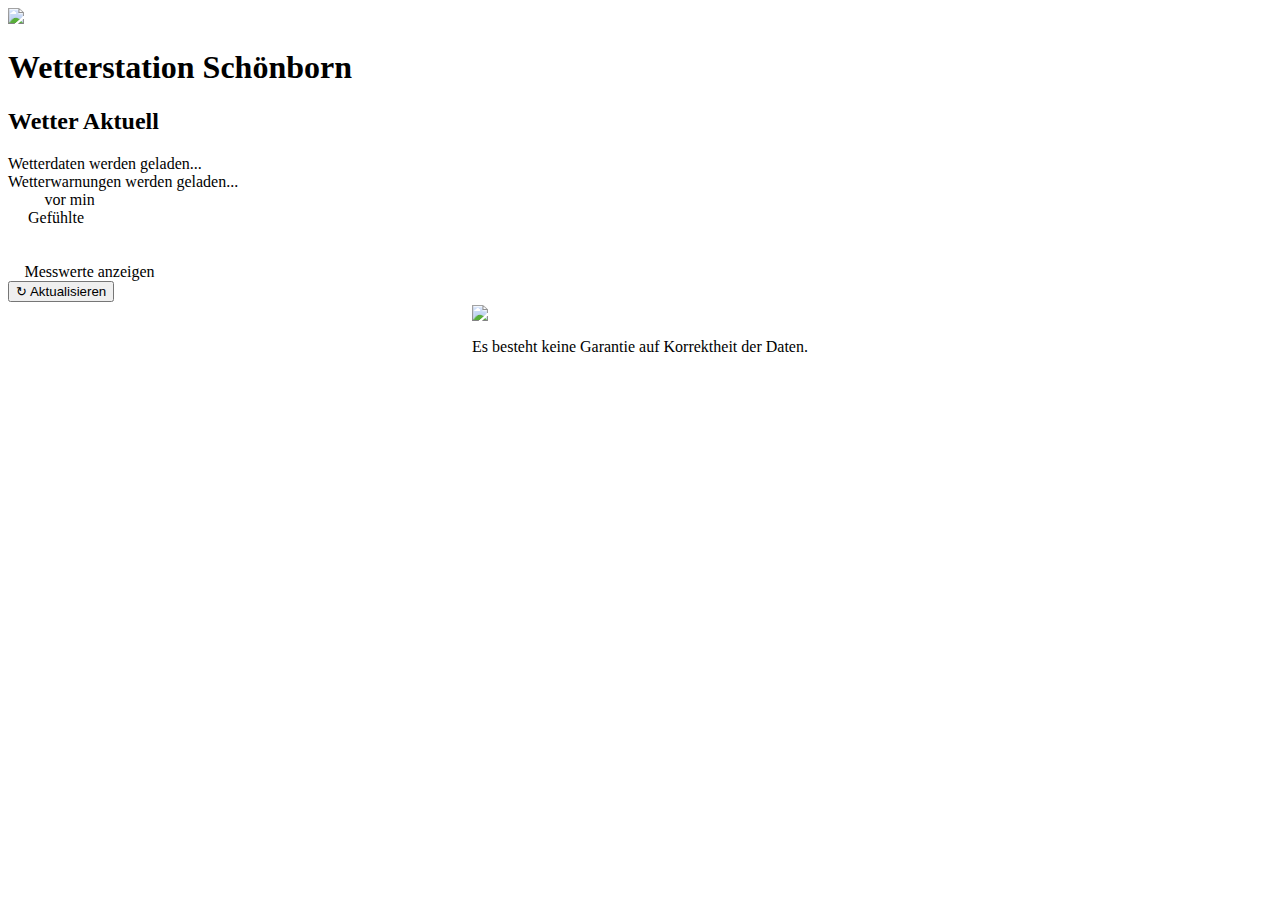
==== index.html @ f60af9e9 "Update index.html" ====
<!DOCTYPE html>

<html lang="de">
	<head>
		<meta charset="UTF-8">
		<meta name="viewport" content="width=device-width, initial-scale=1">
		<link rel="shortcut icon" href="images/favicon.ico">
		<link rel="stylesheet" type="text/css" href="https://rammer.org/_style/colors.css">
		<link rel="stylesheet" type="text/css" href="https://rammer.org/_style/fonts.css">
		<link rel="stylesheet" type="text/css" href="https://rammer.org/_style/style.css">
		<script src="script.js"></script>
		<title>Wetterstation Schönborn</title>
	</head>

	<body>
		<header>
			<a href="" title="Startseite"><img src="images/logo.svg" height="35px"></a>
		</header>
		
		<main>
			<section>
				<div class="content">
					<h1>Wetterstation Schönborn</h1>
				</div>
				
				<div class="content">
					<h2>Wetter Aktuell</h2>

					<div id="load_current">
						<div class="loading"></div>
						<span> Wetterdaten werden geladen...</span>
					</div>
					<div id="weather_warnings_load">
						<div class="loading"></div>
						<span> Wetterwarnungen werden geladen...</span>
					</div>
				</div>
				
				<div class="content content_container bg_image" style="background: url(https://rammer.org/cdn/images/weather/backgrounds/weather/null.jpg);">
					<div style="margin-left: 20px;">
						<span><span class="icon_r">&#xf017</span> vor <span id="minutes_current"></span> min</span><br>
			
						<span id="current_temp" class="x-large"></span> Gefühlte <span id="current_felt_temp"></span><br>
						<span id="current_description" class="large2"></span>
						<span id="current_wind_dir_icon" class="icon_s large icon_fixwidth">&#xf124</span> <span id="current_wind_description"></span></span>
					</div>
			
					<br>
					<a class="button_transparent" name="measurementButton" onclick="switchMeasurementsCurrent()"><span class="icon_s">&#xf107</span> Messwerte anzeigen</a>
					<style>
						.content .container {
							width: 290px;
							backdrop-filter: blur(5px);
						}
					</style>
			
					<div name="measurement" style="max-height: 0px; overflow: hidden; transition: all 1s;">
						<br>
						<div class="container">
							<table>
								<tr>
									<td>
										<span class="icon_r x-large icon_fixwidth">&#xf2c9</span>
									</td>
									<td>Lufttemperatur:<br><span id="current_measurements_temp" class="large"></span><br>Min/Max: <span id="current_measurements_temp_min_max"></span></td>
								</tr>
							</table>
						</div>
			
						<div class="container">
							<table>
								<tr>
									<td>
									<span class="icon_r x-large icon_fixwidth">&#xf750</span>
									</td>
									<td>Rel. Luftfeuchte:<br><span id="current_measurements_humidity" class="large"></span><br>Abs. Luftfeuchte: <span id="current_measurements_absolute_humidity"></span></td>
								</tr>
							</table>
						</div>
			
						<div class="container">
							<table>
								<tr>
									<td>
									<span class="icon_r x-large icon_fixwidth">&#xf748</span>
									</td>
									<td>Taupunkt:<br><span id="current_measurements_dew_point" class="large"></span><br><span style="color: transparent;">-</span></td>
								</tr>
							</table>
						</div>
			
						<div class="container">
							<table>
								<tr>
									<td>
									<span class="icon_r x-large icon_fixwidth">&#xf62a</span>
									</td>
									<td>Stationsluftdruck:<br><span id="current_measurements_pressure" class="large"></span><br>Auf NHN: <span id="current_measurements_sealevel_pressure"></span></td>
								</tr>
							</table>
						</div>
			
						<div class="container">
							<table>
								<tr>
									<td>
										<span class="icon_r x-large icon_fixwidth">&#xf72e</span>
									</td>
									<td>Windmittel:<br><span id="current_measurements_wind_speed" class="large"></span><br>Böen: <span id="current_measurements_wind_gust"></span></td>
								</tr>
							</table>
						</div>
			
						<div class="container">
							<table>
								<tr>
									<td>
										<span class="icon_r x-large icon_fixwidth">&#xf602</span>
									</td>
									<td>Windrichtung:<br><span id="current_measurements_wind_dir_str" class="large"></span><br><span id="current_measurements_wind_dir"></span></td>
								</tr>
							</table>
						</div>
			
						<div class="container">
							<table>
								<tr>
									<td>
										<span class="icon_r x-large icon_fixwidth">&#xe4f4</span>
									</td>
									<td>Tagesniederschlag:<br><span id="current_measurements_rain" class="large"></span><br>Letzte Stunde: <span id="current_measurements_rain_1h"></span></td>
								</tr>
							</table>
						</div>
			
						<div class="container">
							<table>
								<tr>
									<td>
										<span class="icon_r x-large icon_fixwidth">&#xf75c</span>
									</td>
									<td>Niederschlagsintensität:<br><span id="current_measurements_rain_intensity" class="large"></span><br>Letzte Stunde: <span id="current_measurements_rain_intensity_max_1h"></span></span></td>
								</tr>
							</table>
						</div>
			
						<div class="container">
							<table>
								<tr>
									<td>
										<span class="icon_r x-large icon_fixwidth">&#xf744</span>
									</td>
									<td>Bewölkung:<br><span id="current_measurements_cloud" class="large"></span><br><span style="color: transparent;">-</span></td>
								</tr>
							</table>
						</div>
			
						<div class="container">
							<table>
								<tr>
									<td>
										<span class="icon_r x-large icon_fixwidth">&#xe28f</span>
									</td>
									<td>Helligkeit:<br><span id="current_measurements_brightness" class="large"></span><br><span style="color: transparent;">-</span></td>
									<!--<td>Solarstrahlung:<br><span id="current_measurements_solar" class="large"></span><br>Helligkeit: <span id="current_measurements_brightness"></span></td>-->
								</tr>
							</table>
						</div>
					</div>
				</div>
			
				<div class="content">
					<button onclick="getWeather(); getWeatherWarnings(); disable_popup = false;"><span class="icon_s">&#x21bb</span>  Aktualisieren</button>
				</div>
			</section>
		</main>

		<flex></flex>

		<footer style="background-image: url(images/default.svg);">
			<table align="center" id="footer">
				<tr>
					<td style="padding-bottom: 10px;"> <img src="images/logo.svg" class="img_monocolor_white" style="width: 300px;"> </td>
				</tr>
				<tr>
					<td>Es besteht keine Garantie auf Korrektheit der Daten.</td>
				</tr>
			</table>
		</footer>
	</body>
</html>
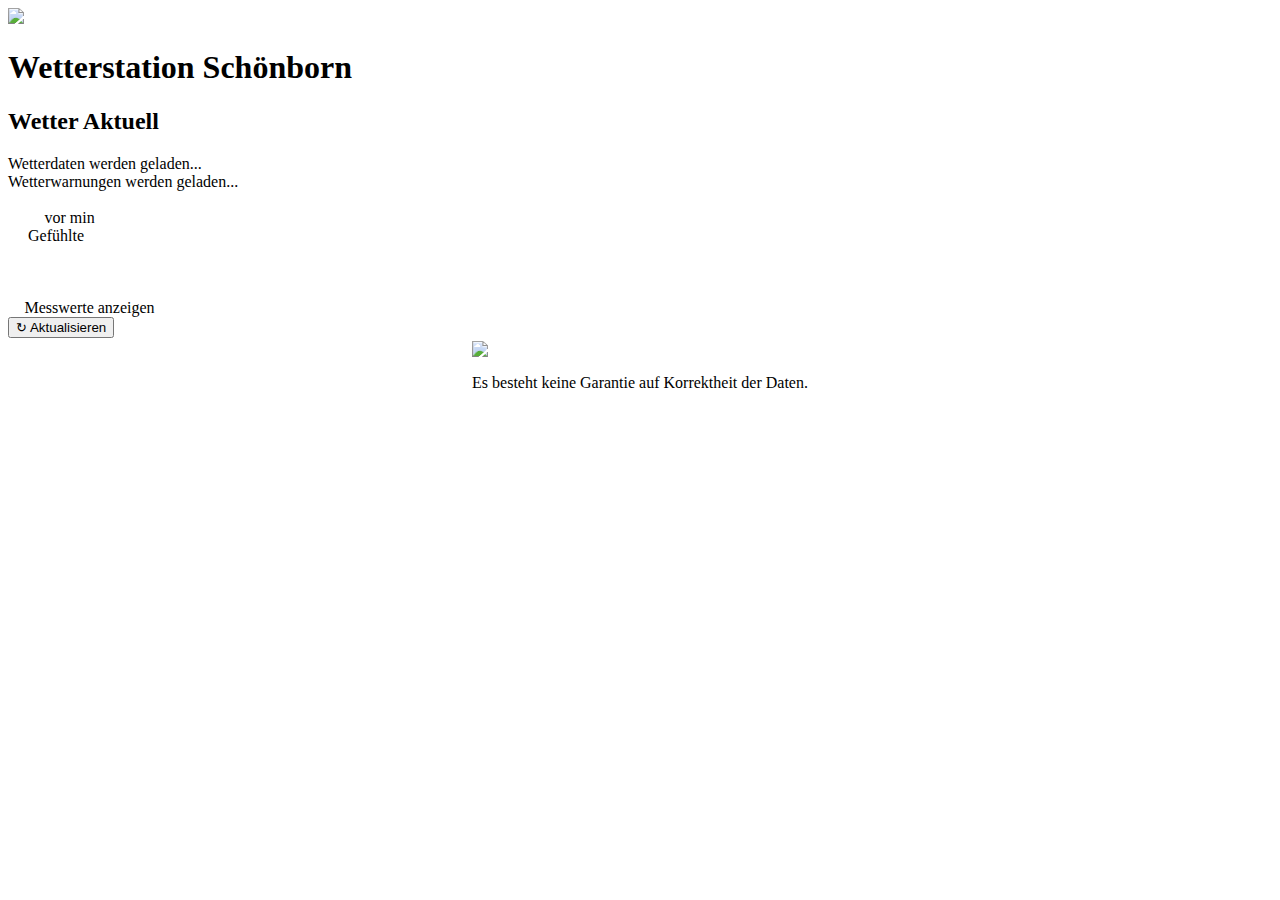
==== commit 687310e5: "update" ====
--- a/index.html
+++ b/index.html
@@ -8,6 +8,8 @@
 		<link rel="stylesheet" type="text/css" href="https://rammer.org/_style/colors.css">
 		<link rel="stylesheet" type="text/css" href="https://rammer.org/_style/fonts.css">
 		<link rel="stylesheet" type="text/css" href="https://rammer.org/_style/style.css">
+		<link rel="stylesheet" type="text/css" href="https://rammer.org/cdn/images/weather/backgrounds/weather/background-colors.css">
+		<script src="https://rammer.org/cdn/scripts/fetch_data.js"></script>
 		<script src="script.js"></script>
 		<title>Wetterstation Schönborn</title>
 	</head>
@@ -37,16 +39,18 @@
 				</div>
 				
 				<div class="content content_container bg_image" style="background: url(https://rammer.org/cdn/images/weather/backgrounds/weather/null.jpg);">
+					<div id="warnings"></div>
+					<br>
 					<div style="margin-left: 20px;">
 						<span><span class="icon_r">&#xf017</span> vor <span id="minutes_current"></span> min</span><br>
 			
 						<span id="current_temp" class="x-large"></span> Gefühlte <span id="current_felt_temp"></span><br>
-						<span id="current_description" class="large2"></span>
+						<span id="current_description" class="large2"></span><br>
 						<span id="current_wind_dir_icon" class="icon_s large icon_fixwidth">&#xf124</span> <span id="current_wind_description"></span></span>
 					</div>
 			
 					<br>
-					<a class="button_transparent" name="measurementButton" onclick="switchMeasurementsCurrent()"><span class="icon_s">&#xf107</span> Messwerte anzeigen</a>
+					<a class="button_transparent" name="measurementButton" onclick="switchMeasurements()"><span class="icon_s">&#xf107</span> Messwerte anzeigen</a>
 					<style>
 						.content .container {
 							width: 290px;
@@ -162,7 +166,6 @@
 										<span class="icon_r x-large icon_fixwidth">&#xe28f</span>
 									</td>
 									<td>Helligkeit:<br><span id="current_measurements_brightness" class="large"></span><br><span style="color: transparent;">-</span></td>
-									<!--<td>Solarstrahlung:<br><span id="current_measurements_solar" class="large"></span><br>Helligkeit: <span id="current_measurements_brightness"></span></td>-->
 								</tr>
 							</table>
 						</div>
@@ -189,3 +192,8 @@
 		</footer>
 	</body>
 </html>
+
+<script>
+	getWeather();
+	getWeatherWarnings();
+</script>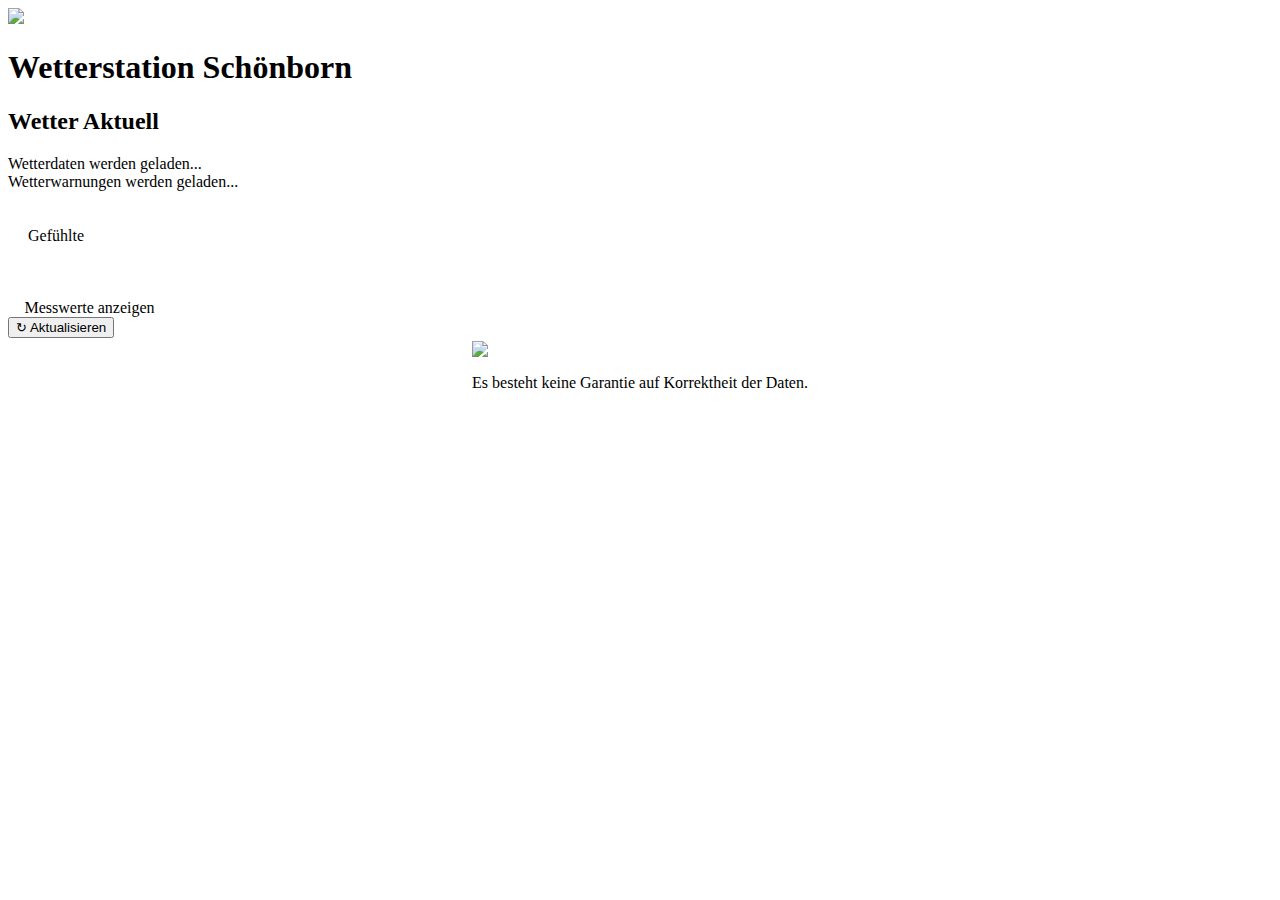
==== commit b3383277: "update" ====
--- a/index.html
+++ b/index.html
@@ -42,7 +42,7 @@
 					<div id="warnings"></div>
 					<br>
 					<div style="margin-left: 20px;">
-						<span><span class="icon_r">&#xf017</span> vor <span id="minutes_current"></span> min</span><br>
+						<span><span class="icon_r">&#xf017</span> <span id="minutes_current"></span></span><br>
 			
 						<span id="current_temp" class="x-large"></span> Gefühlte <span id="current_felt_temp"></span><br>
 						<span id="current_description" class="large2"></span><br>
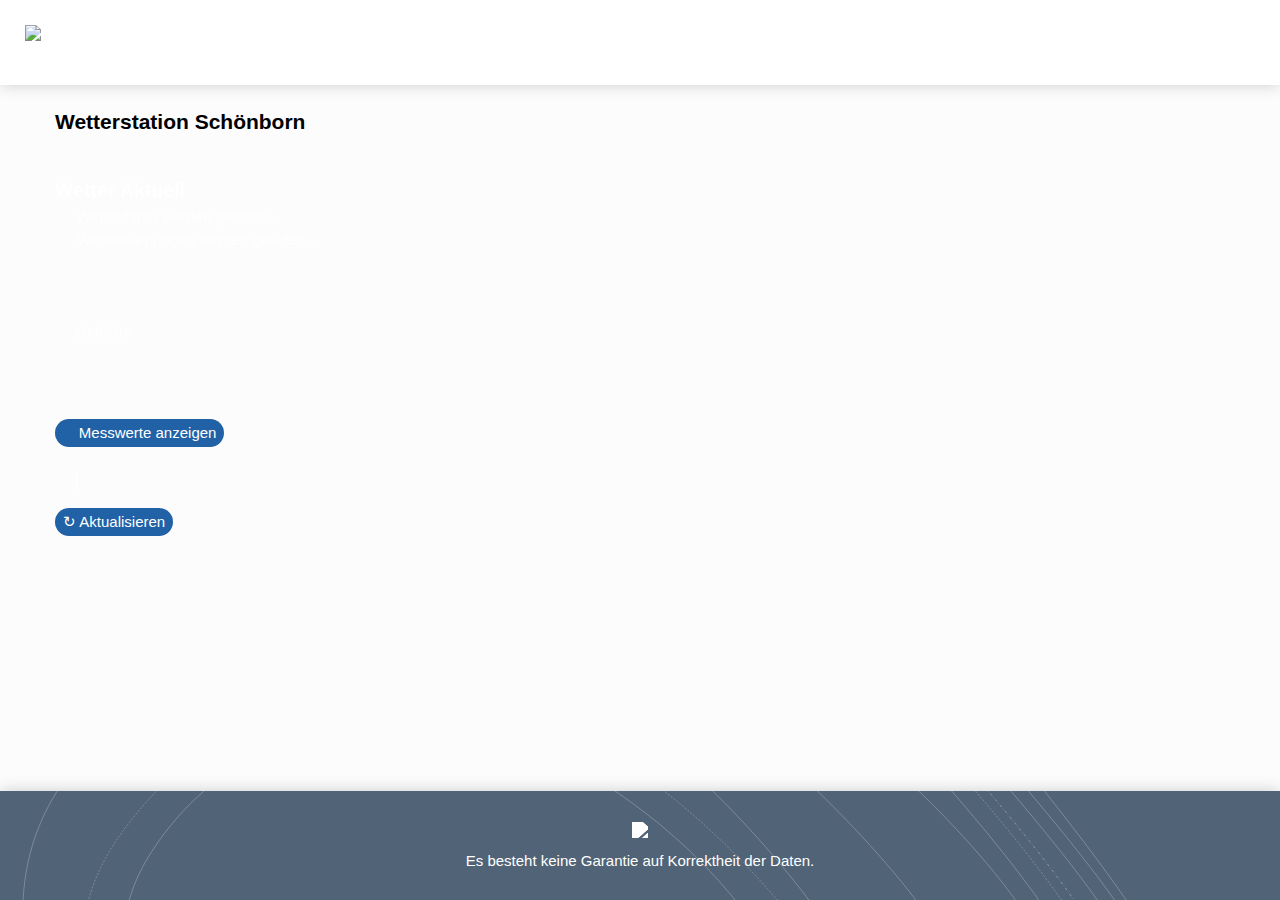
==== commit 1a41f3ef: "update" ====
--- a/index.html
+++ b/index.html
@@ -5,11 +5,8 @@
 		<meta charset="UTF-8">
 		<meta name="viewport" content="width=device-width, initial-scale=1">
 		<link rel="shortcut icon" href="images/favicon.ico">
-		<link rel="stylesheet" type="text/css" href="https://rammer.org/_style/colors.css">
-		<link rel="stylesheet" type="text/css" href="https://rammer.org/_style/fonts.css">
-		<link rel="stylesheet" type="text/css" href="https://rammer.org/_style/style.css">
+		<link rel="stylesheet" type="text/css" href="style.css">
 		<link rel="stylesheet" type="text/css" href="https://rammer.org/cdn/images/weather/backgrounds/weather/background-colors.css">
-		<script src="https://rammer.org/cdn/scripts/fetch_data.js"></script>
 		<script src="script.js"></script>
 		<title>Wetterstation Schönborn</title>
 	</head>
@@ -25,7 +22,7 @@
 					<h1>Wetterstation Schönborn</h1>
 				</div>
 				
-				<div class="content">
+				<div class="content content_container bg_image" style="background: url(https://rammer.org/cdn/images/weather/backgrounds/weather/null.jpg);">
 					<h2>Wetter Aktuell</h2>
 
 					<div id="load_current">
@@ -36,9 +33,6 @@
 						<div class="loading"></div>
 						<span> Wetterwarnungen werden geladen...</span>
 					</div>
-				</div>
-				
-				<div class="content content_container bg_image" style="background: url(https://rammer.org/cdn/images/weather/backgrounds/weather/null.jpg);">
 					<div id="warnings"></div>
 					<br>
 					<div style="margin-left: 20px;">
@@ -50,7 +44,7 @@
 					</div>
 			
 					<br>
-					<a class="button_transparent" name="measurementButton" onclick="switchMeasurements()"><span class="icon_s">&#xf107</span> Messwerte anzeigen</a>
+					<button name="measurementButton" onclick="switchMeasurements()"><span class="icon_s">&#xf107</span> Messwerte anzeigen</button>
 					<style>
 						.content .container {
 							width: 290px;
@@ -170,9 +164,9 @@
 							</table>
 						</div>
 					</div>
-				</div>
-			
-				<div class="content">
+					<br>
+					<span class="large2"><span class="icon_r">&#xf766</span> <span id="sunrise"></span> | <span class="icon_r">&#xf767</span> <span id="sunset"></span></span>
+					<br><br>
 					<button onclick="getWeather(); getWeatherWarnings(); disable_popup = false;"><span class="icon_s">&#x21bb</span>  Aktualisieren</button>
 				</div>
 			</section>
--- a/style.css
+++ b/style.css
@@ -0,0 +1,432 @@
+@font-face {
+	font-family: main;
+	src: url(https://rammer.org/cdn/fonts/segoeui.ttf);
+	font-weight: normal;
+	font-style: normal;
+}
+
+@font-face {
+	font-family: main;
+	src: url(https://rammer.org/cdn/fonts/seguisb.ttf);
+	font-weight: bold;
+	font-style: normal;
+}
+
+@font-face {
+	font-family: main;
+	src: url(https://rammer.org/cdn/fonts/segoeuii.ttf);
+	font-weight: normal;
+	font-style: italic;
+}
+
+@font-face {
+	font-family: main;
+	src: url(https://rammer.org/cdn/fonts/seguisbi.ttf);
+	font-weight: bold;
+	font-style: italic;
+}
+
+@font-face {
+	font-family: icon_solid;
+	src: url(https://rammer.org/cdn/fonts/fa-solid-900.ttf);
+	font-weight: bold;
+}
+
+@font-face {
+	font-family: icon_regular;
+	src: url(https://rammer.org/cdn/fonts/fa-light-300.ttf);
+	font-weight: normal;
+}
+
+@font-face {
+	font-family: icon_regular;
+	src: url(https://rammer.org/cdn/fonts/fa-regular-400.ttf);
+	font-weight: bold;
+}
+
+@font-face {
+	font-family: icon_brand;
+	src: url(https://rammer.org/cdn/fonts/fa-brands-400.ttf);
+	font-weight: bold;
+}
+
+:root {
+	--color0: #ffffff;
+	--img_monocolor0: saturate(0) brightness(100);
+
+	--accent: #2161a6;
+	--accent_transparent: #2161a671;
+	--color: #000000;
+	--color_invert: #ffffff;
+
+	--bg: #fcfcfc;
+	--header_bg: #ffffff;
+	--footer_bg: #506377;
+
+	--accent_bg: #ffffff;/*#f0f0f0;*/
+
+	--header_border: #42424230;
+	--shadow: #00000030;
+}
+
+@media (prefers-color-scheme: dark) {
+	:root {
+		--accent_color: #a6a6a6;
+		--color: #ffffff;
+		--color_invert: #000000;
+
+		--bg: #0d0d0d;
+		--header_bg: #0b0b0b;
+		--footer_bg: #14191f;
+
+		--accent_bg: #0b0b0b; /*#141414;*/
+
+		--header_border: #42424230;
+		--shadow: #1a1a1a30;
+	}
+}
+
+/**********************************************************************************************/
+
+.icon_r {
+	font-family: icon_regular !important;
+}
+
+.icon_s {
+	font-family: icon_solid !important;
+}
+
+.icon_brand {
+	font-family: icon_brand !important;
+}
+
+.icon_fixwidth {
+	text-align: center;
+	width: 1.25em;
+	display: inline-block;
+}
+
+.inline {
+	display: inline !important;
+}
+
+.large {
+	font-size: 180%;
+}
+
+.large2 {
+	font-size: 125%;
+}
+
+.x-large {
+	font-size: 360%;
+}
+
+.x-large2 {
+	font-size: 240%;
+}
+
+.small {
+	font-size: 70%;
+}
+
+.attribution {
+	color: var(--header_border);
+}
+
+.attribution a {
+	color: inherit;
+}
+
+/**********************************************************************************************/
+
+.loading {
+	animation: spin 2s linear infinite;
+	display: inline-block;
+	vertical-align: middle;
+	color: var(--accent);
+	font-size: 1.5em;
+	font-family: icon_solid;
+	line-height: 1;
+}
+
+.loading::before {
+	content: "\f3f4  ";
+}
+
+.bg_image .loading {
+	color: inherit;
+}
+
+@keyframes spin {
+	0% {
+		transform: rotate(0deg);
+	}
+
+	100% {
+		transform: rotate(360deg);
+	}
+}
+
+/**********************************************************************************************/
+
+h1,
+h2,
+h3,
+h4,
+h5,
+h6 {
+	margin: 10px 0 5px 0;
+}
+
+h1 {
+	font-size: 140%;
+}
+
+h2 {
+	font-size: 130%;
+}
+
+h3 {
+	font-size: 120%;
+}
+
+h4 {
+	font-size: 115%;
+	font-style: italic;
+}
+
+h5,
+h6 {
+	font-size: 110%;
+	font-style: italic;
+}
+
+hr {
+	border: none;
+	border-top: 1px solid var(--header_border);
+	width: 100%;
+}
+
+/**********************************************************************************************/
+
+body,
+html {
+	color: var(--color);
+	background: var(--bg);
+	transition: all 0.5s;
+	min-height: 100vh;
+}
+
+body {
+	text-align: left;
+	margin: auto;
+	padding: 0px;
+	width: 100%;
+	min-width: 360px;
+	font-size: 15px;
+	font-style: normal;
+	line-height: normal;
+	font-family: main, sans-serif;
+	display: flex;
+	flex-direction: column;
+	position: relative;
+
+	background-size: cover !important;
+	background-origin: padding-box !important;
+	background-attachment: scroll !important;
+	background-repeat: no-repeat !important;
+	background-position: center center !important;
+}
+
+footer hr {
+	border: none;
+	border-top: 1px solid var(--color0) !important;
+	opacity: 0.6;
+}
+
+a,
+input,
+button {
+	transition: all 0.5s;
+	outline: none;
+}
+
+a:hover,
+button:hover,
+input:hover {
+	opacity: 0.7;
+}
+
+a {
+	color: var(--accent);
+	text-decoration: underline;
+	cursor: pointer;
+}
+
+a.extern::before {
+	content: "\f08e  ";
+	font-family: icon_solid;
+}
+
+a.link::before {
+	content: "\f0c1  ";
+	font-family: icon_solid;
+}
+
+a.noline {
+	text-decoration: none;
+}
+
+.bg_image a,
+footer a {
+	color: inherit;
+}
+
+[onclick] {
+	cursor: pointer;
+}
+
+img.img_monocolor_white {
+	filter: var(--img_monocolor0);
+}
+
+button {
+	border: none;
+	padding: 5px 8px;
+	margin: 0 5px 5px 0;
+	display: inline-block;
+	border-radius: 15px;
+	font-size: inherit;
+	color: var(--color_invert);
+	font-family: inherit;
+	background: var(--accent);
+	text-decoration: none;
+	cursor: pointer;
+}
+
+.bg_image button {
+	color: var(--color0);
+}
+
+[disabled] {
+	cursor: not-allowed;
+    cursor: not-allowed;
+	filter: saturate(20%);
+}
+
+
+table {
+	border-style: none;
+	border-width: 0px;
+	border-spacing: 5px;
+}
+
+footer table {
+	border-spacing: 0;
+}
+
+.content img {
+	display: block;
+	margin: 5px;
+}
+
+header img,
+footer img,
+.container img {
+	display: inline !important;
+}
+
+
+/**********************************************************************************************/
+
+header {
+	position: sticky;
+	top: 0px;
+	padding: 25px;
+	z-index: 2;
+	height: 35px;
+	box-shadow: 0px 0px 15px var(--shadow);
+	background: var(--header_bg);
+	color: var(--accent);
+	transition: all 0.5s;
+}
+
+footer {
+	padding: 30px;
+	text-align: center;
+	background-size: cover !important;
+	background-origin: padding-box !important;
+	background-attachment: scroll !important;
+	background-repeat: no-repeat !important;
+	background-position: center center !important;
+	background-color: var(--footer_bg);
+	color: var(--color0);
+	transition: all 0.5s;
+	box-shadow: 0px 0px 15px var(--shadow);
+}
+
+flex {
+	flex: 1;
+	transition: all 0.5s;
+	margin-bottom: 20px;
+}
+
+/**********************************************************************************************/
+
+main,
+aside {
+	transition: all 0.5s;
+	width: 100%;
+	max-width: 1200px;
+	margin: 0 auto;
+}
+
+section {
+	width: 100%;
+	background-size: cover !important;
+	background-origin: padding-box !important;
+	background-attachment: scroll !important;
+	background-repeat: no-repeat !important;
+	background-position: center center !important;
+	transition: all 0.5s;
+	position: relative;
+}
+
+section div {
+	background-size: cover !important;
+	background-origin: padding-box !important;
+	background-attachment: scroll !important;
+	background-repeat: no-repeat !important;
+	background-position: center center !important;
+}
+
+.content {
+	padding: 15px;
+	transition: all 0.5s;
+	overflow-x: hidden;
+}
+
+.container {
+	display: inline-block;
+	border-radius: 15px;
+	vertical-align: top;
+	transition: all 0.5s;
+}
+
+.container {
+	background: var(--accent_bg);
+	color: var(--accent_color);
+	padding: 15px;
+	margin: 10px;
+	box-shadow: 0 0 10px var(--shadow);
+}
+
+.bg_image {
+	background-size: cover !important;
+	background-origin: padding-box !important;
+	background-attachment: scroll !important;
+	background-repeat: no-repeat !important;
+	background-position: center center !important;
+	color: var(--color0) !important;
+}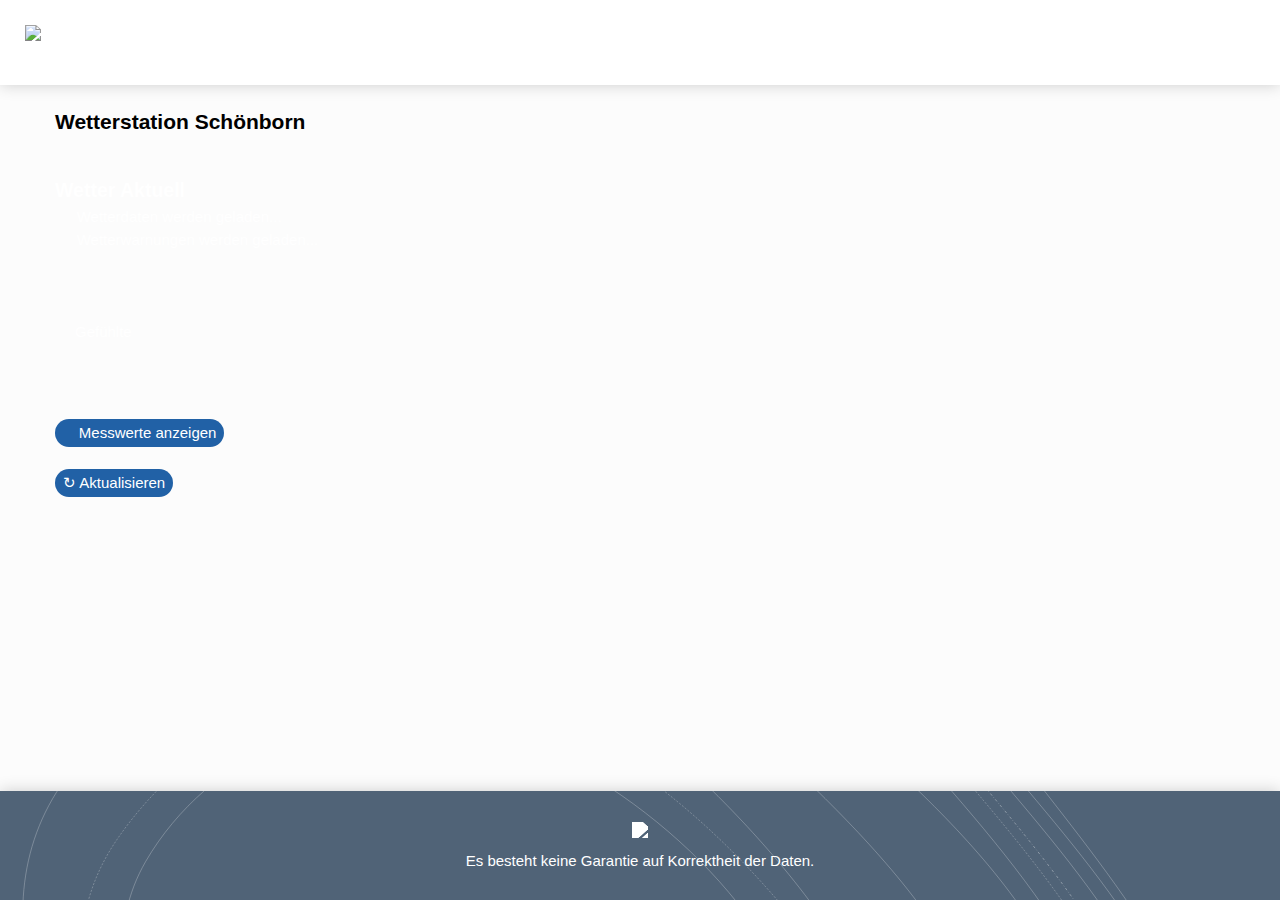
==== commit 294aaffd: "update" ====
--- a/index.html
+++ b/index.html
@@ -54,7 +54,7 @@
 			
 					<div name="measurement" style="max-height: 0px; overflow: hidden; transition: all 1s;">
 						<br>
-						<div class="container">
+						<div class="container bg_image">
 							<table>
 								<tr>
 									<td>
@@ -65,7 +65,7 @@
 							</table>
 						</div>
 			
-						<div class="container">
+						<div class="container bg_image">
 							<table>
 								<tr>
 									<td>
@@ -76,7 +76,7 @@
 							</table>
 						</div>
 			
-						<div class="container">
+						<div class="container bg_image">
 							<table>
 								<tr>
 									<td>
@@ -87,7 +87,7 @@
 							</table>
 						</div>
 			
-						<div class="container">
+						<div class="container bg_image">
 							<table>
 								<tr>
 									<td>
@@ -98,7 +98,7 @@
 							</table>
 						</div>
 			
-						<div class="container">
+						<div class="container bg_image">
 							<table>
 								<tr>
 									<td>
@@ -109,7 +109,7 @@
 							</table>
 						</div>
 			
-						<div class="container">
+						<div class="container bg_image">
 							<table>
 								<tr>
 									<td>
@@ -120,7 +120,7 @@
 							</table>
 						</div>
 			
-						<div class="container">
+						<div class="container bg_image">
 							<table>
 								<tr>
 									<td>
@@ -131,7 +131,7 @@
 							</table>
 						</div>
 			
-						<div class="container">
+						<div class="container bg_image">
 							<table>
 								<tr>
 									<td>
@@ -142,7 +142,7 @@
 							</table>
 						</div>
 			
-						<div class="container">
+						<div class="container bg_image">
 							<table>
 								<tr>
 									<td>
@@ -153,7 +153,7 @@
 							</table>
 						</div>
 			
-						<div class="container">
+						<div class="container bg_image">
 							<table>
 								<tr>
 									<td>
@@ -165,8 +165,6 @@
 						</div>
 					</div>
 					<br>
-					<span class="large2"><span class="icon_r">&#xf766</span> <span id="sunrise"></span> | <span class="icon_r">&#xf767</span> <span id="sunset"></span></span>
-					<br><br>
 					<button onclick="getWeather(); getWeatherWarnings(); disable_popup = false;"><span class="icon_s">&#x21bb</span>  Aktualisieren</button>
 				</div>
 			</section>
